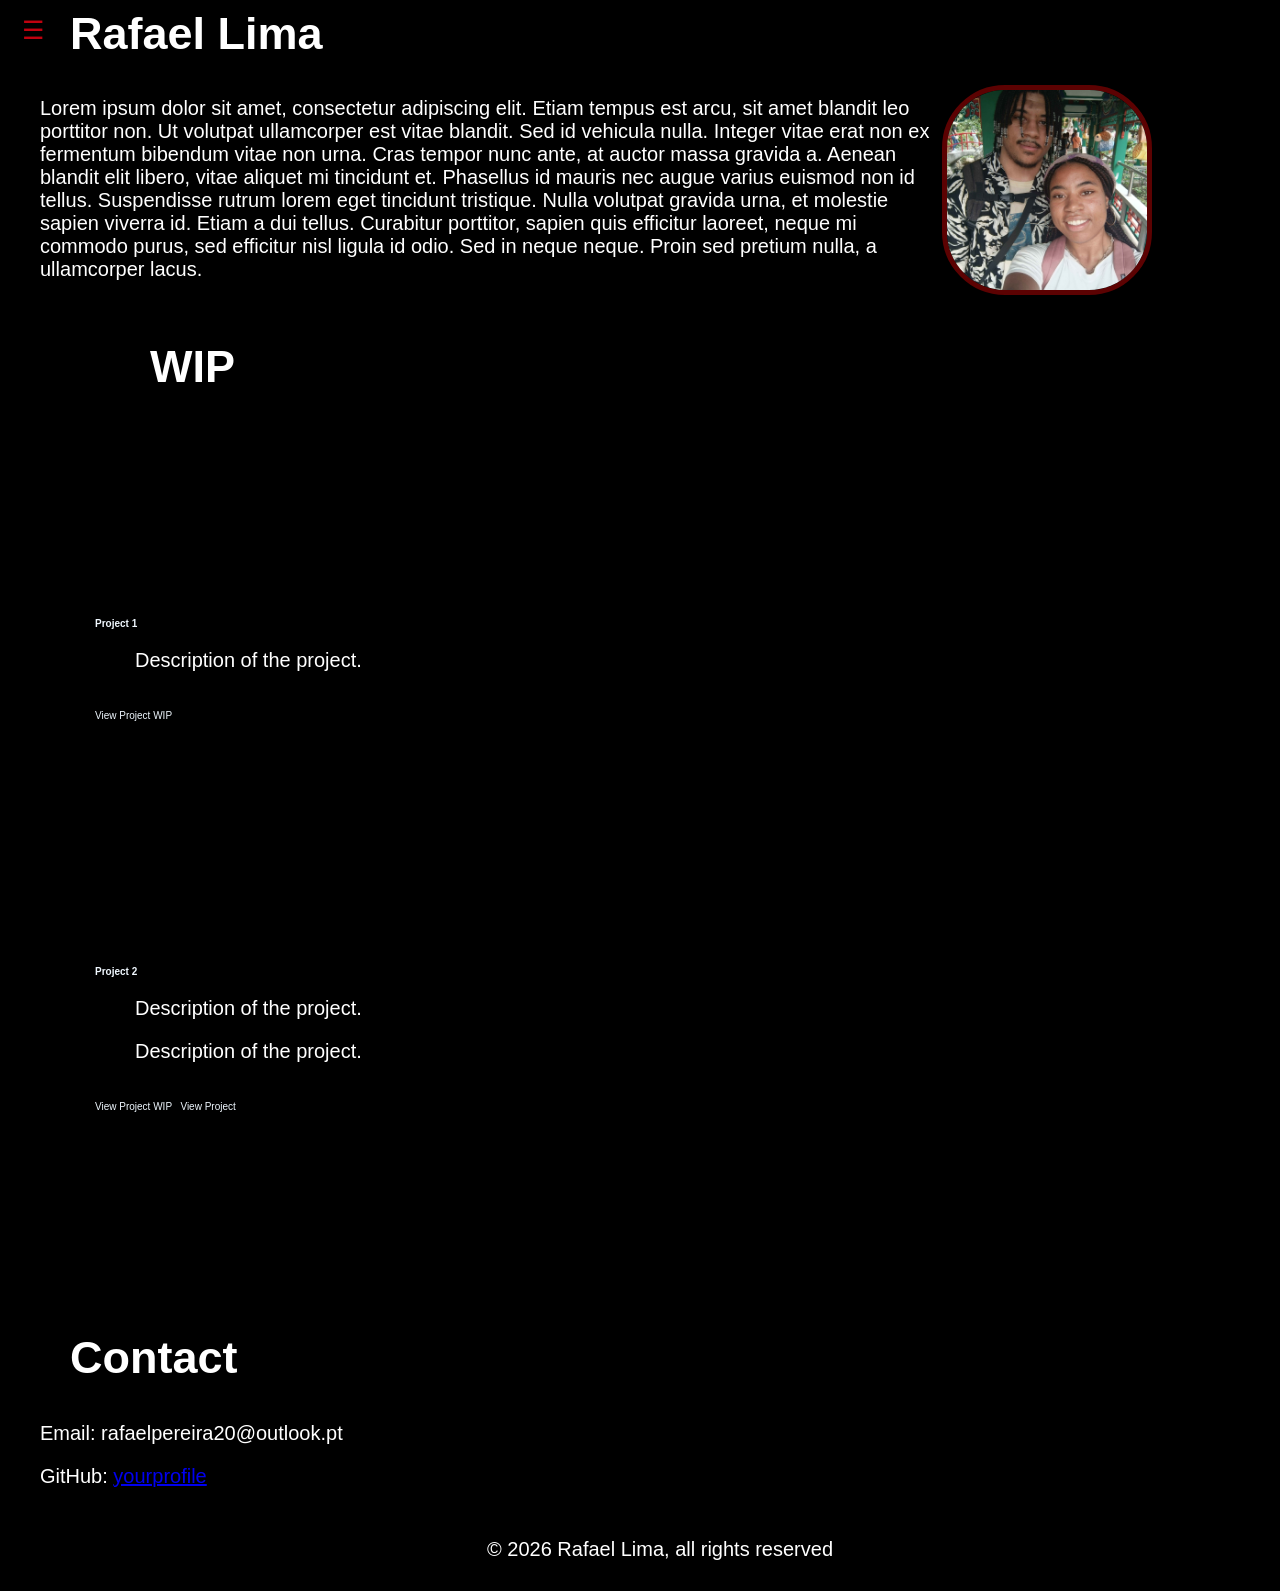
==== index.html @ f1953a94 "update index.html" ====
<!DOCTYPE html>
<html lang="en">
<head>
  <meta charset="UTF-8">
  <title>Raphael.info</title>
    <link rel="stylesheet" href="style.css">
    <script src="main.js"></script>
</head>
<body>
    
<div class="box1" id="me"> <span class="btn_side"> &#9776;</span>
    <img id="myPhoto" src="imgs/me.jpg" alt="My photo" style="width: 200px; height: auto;">
</div>

<div  id="mySidenav" class="sidenav">
    <a  href="#about">About</a>
    <a  href="projects.html">PRA</a>
    <a  href="projects2.html">Projects  </a>
    <a  href="#">WIP</a>
</div>

<div id="overlay" class="overlay"></div>

<section id="about">
    <h2> Rafael Lima</h2>
    <p> Lorem ipsum dolor sit amet, consectetur adipiscing elit. Etiam tempus est arcu, sit amet blandit leo porttitor non. Ut volutpat ullamcorper est vitae blandit. Sed id vehicula nulla. Integer vitae erat non ex fermentum bibendum vitae non urna. Cras tempor nunc ante, at auctor massa gravida a. Aenean blandit elit libero, vitae aliquet mi tincidunt et. Phasellus id mauris nec augue varius euismod non id tellus.
Suspendisse rutrum lorem eget tincidunt tristique. Nulla volutpat gravida urna, et molestie sapien viverra id. Etiam a dui tellus. Curabitur porttitor, sapien quis efficitur laoreet, neque mi commodo purus, sed efficitur nisl ligula id odio. Sed in neque neque. Proin sed pretium nulla, a ullamcorper lacus.

<section id="projects">
    <h2>WIP</h2>
    
  
  <div class="project">
        <h3>Project 1</h3>
        <p>Description of the project.</p>
        <a href="#">View Project WIP</a>
  </div>

  <div class="project">
    <h3>Project 2</h3>
    <p>Description of the project.</p>
    <p>Description of the project.</p>
    <a href="#">View Project WIP</a> 
    <a href="#">View Project</a>
  </div>

</section>

<section id="contact">
    <h2>Contact</h2>
    <p>Email: rafaelpereira20@outlook.pt</p>
    <p>GitHub: <a href="https://github.com/">yourprofile</a></p>
</section>
<footer>
    <p>© 2026 Rafael Lima, all rights reserved</p> 
</footer>

</body>
</html>
---- style.css ----
body {
    font-family: Arial, sans-serif;
    margin: 0;
    background-image: url("imgs/backgrd3.jpg");
    background-color: #000000;
    background-repeat: no-repeat;
    height: 100%;
    background-size: cover;
    opacity: 100%;
}

header {
  color: white;
  text-align: left;
}
.div1 {
    color: white;
    float: left;
    cursor:pointer;
    font-size: 30px;
}

#myPhoto {
    border: #5c0202 solid 5px;
    border-radius: 30%;
    position: relative;
    float: right;
    margin-right: 10%;
    margin-top: 6%;
}
.box1 a {
    text-decoration: none;
    margin-left: 100px;
    text-align: right;
    position: absolute;
    right: 0;
    top: 0;
}
.myhidden {
    display: hide;
}
section {
  padding: 0px;
}
.btn_side{
    position: absolute;
    top: 0;
    left: 0;
    cursor:pointer;
    font-size: 25px;
    color:rgba(197, 2, 15, 0.968);
    margin:12px;
    z-index: 1001;
    padding: 4px 10px;
    border-radius: 13px;
    user-select: none;
}
.btn_side:hover{
    background-color: rgba(0, 0, 0, 0.2);
}
.project {
  margin: 200px 0;
  padding: 15px;
  border-radius: 5px;
}
.project *{
    font-size: 10px;
    color:aliceblue;
    text-decoration: none;
}

#projects {
    font-size: 30px;
    color: pink;
    margin-left: 80px;
    margin-top: 60px;
}
.sidenav a:hover {
  cursor: pointer;
  background-color: rgb(0, 0, 0, 0.2);
}
@media screen and (max-height: 450px) {
  .sidenav {padding-top: 15px;}
  .sidenav a {font-size: 18px;}
}
.sidenav {
  position: fixed;
  left: -200px;
  top: 0;
  width: 100px;
  height: 100%;
  background: #5c0202;
  transition: 0.3s;
  padding-top: 20px;
  z-index: 10003;
}

.sidenav.mySidenav_open {
  left: 0;
}

.overlay {
  position: fixed;
  top: 0;
  left: 0;
  width: 100%;
  height: 100%;
  background: rgba(0, 0, 0, 0.5);
  display: none;
  z-index: 999;
  transition: 0.3s;
}

.overlay.active {
  display: block;
}

.sidenav a {
  display: block;
  color: white;
  padding: 10px;
  text-decoration: none;
}
.sidenav .closebtn {
    position: absolute;
    top: 0;
    right: 25px;
    font-size: 36px;
    margin-left: 50px;
    font-size:  50px
}
html {
height: 100%;
display: block;
}
.mySidenav_open{
    width: 180px;
}
.sidemenu_open{
    margin-left: 250px;
}
.sidemenu{
    margin-top: 0px;
}
#mySidenav{
    margin: 0px;
}
#about{
    position:relative;
    text-align: left;
    color: white;
}
#about p{
    margin-left: 40px;
    font-size: 20px;
    color: white;
    justify-content: center;
}
#about h2{
    margin-left: 70px;
    font-size: 45px;
    color: white;
    margin-top: 8px;
    user-select: none;
}
#contact{
    color: white;
}
footer{
    color: white;
    text-align: center;
    background-color: rgba(0, 0, 0, 0.9);
    padding: 10px;
}
iframe {
    margin-left: 0px;
    border: 8px solid #E63946 ;
    overflow: hidden;
    width: 960px;
    height: 600px;
}
#projectSearch {
    padding : 10px;
    border: none;
    font-size: 16px;
    width: 200px;
    display:flex;
    justify-content: center;
    align-items: center;
    width: 20%;
    margin-left: 40%;
    padding: 10px;;
    font-size: 16px;
    visibility: hidden;
    background-color:#E63946;
    z-index: 10002;
}
#searchToggle {
    padding: 10px;
    font-size: 16px;
    margin-bottom: 20px;
    float: right;
    right: 20%;
    background-color: #1F6FEB;
    color: white;
    border: none;
    cursor: pointer;
}
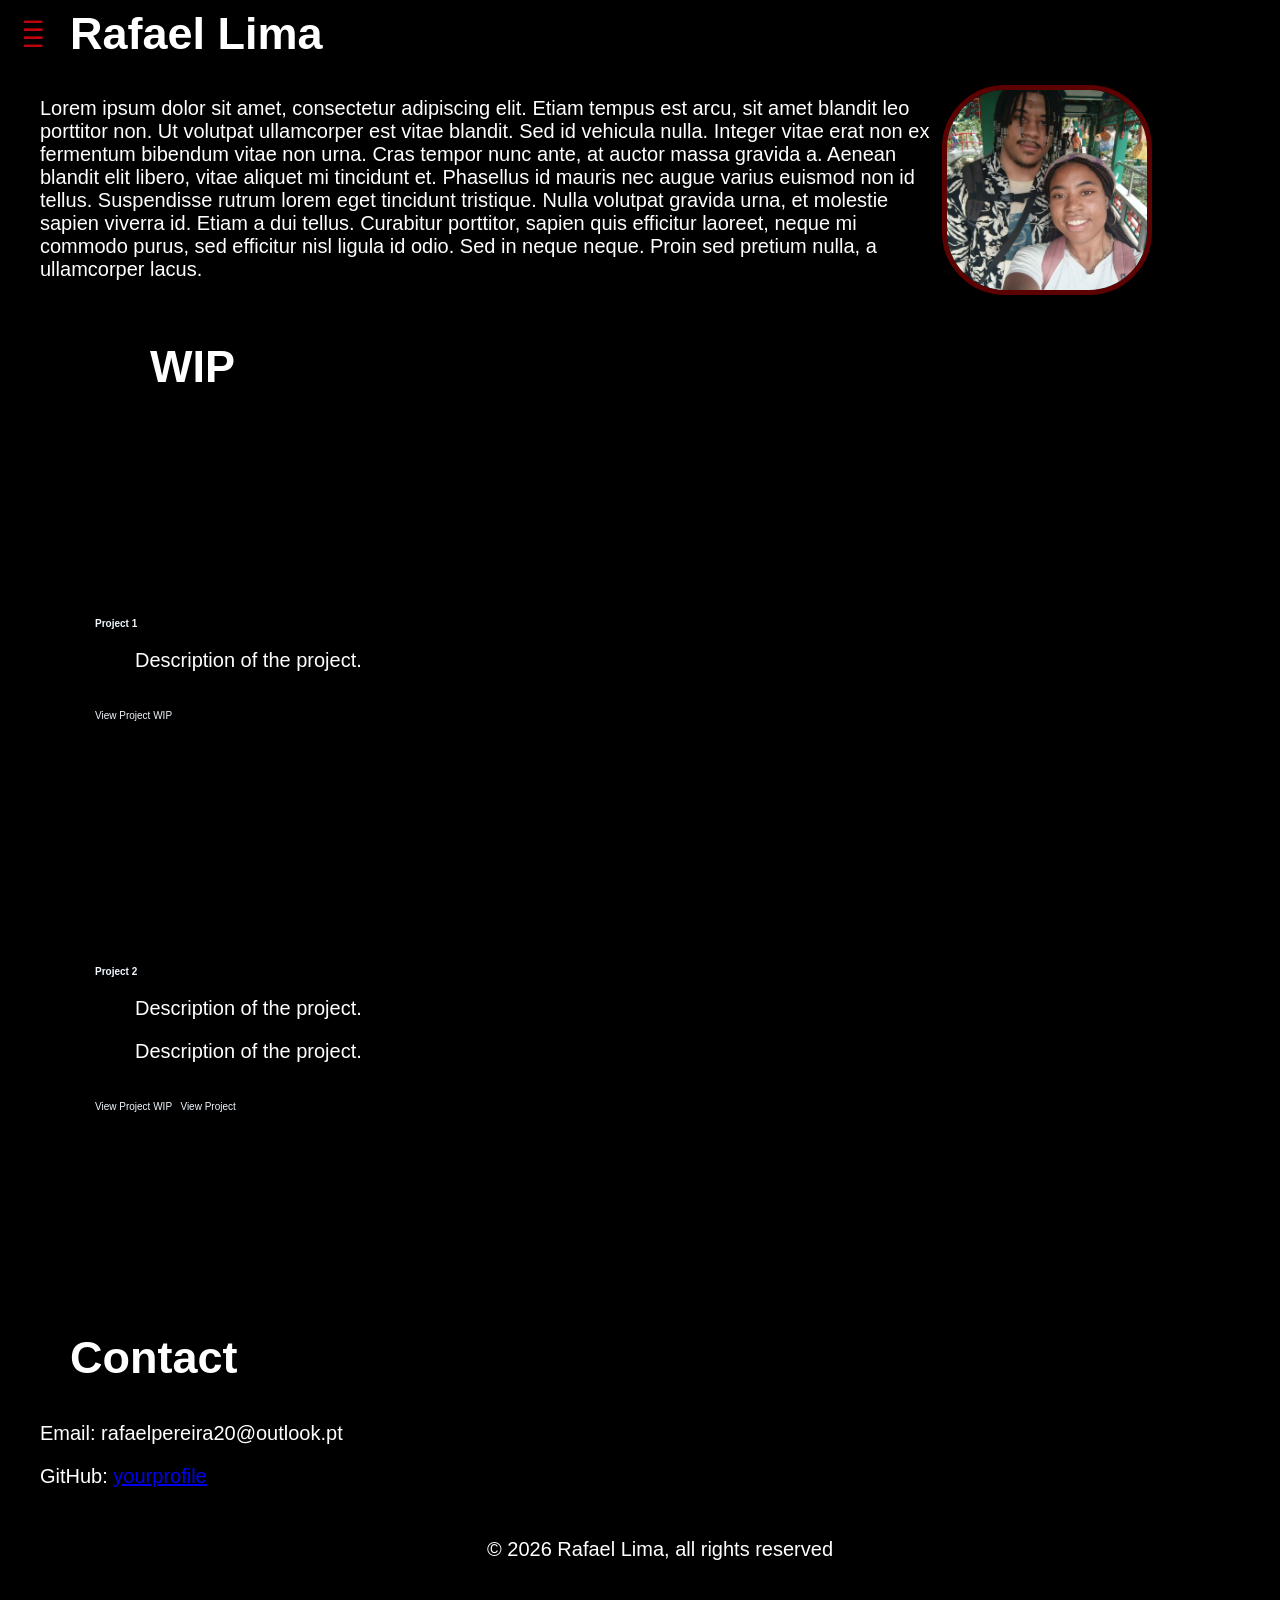
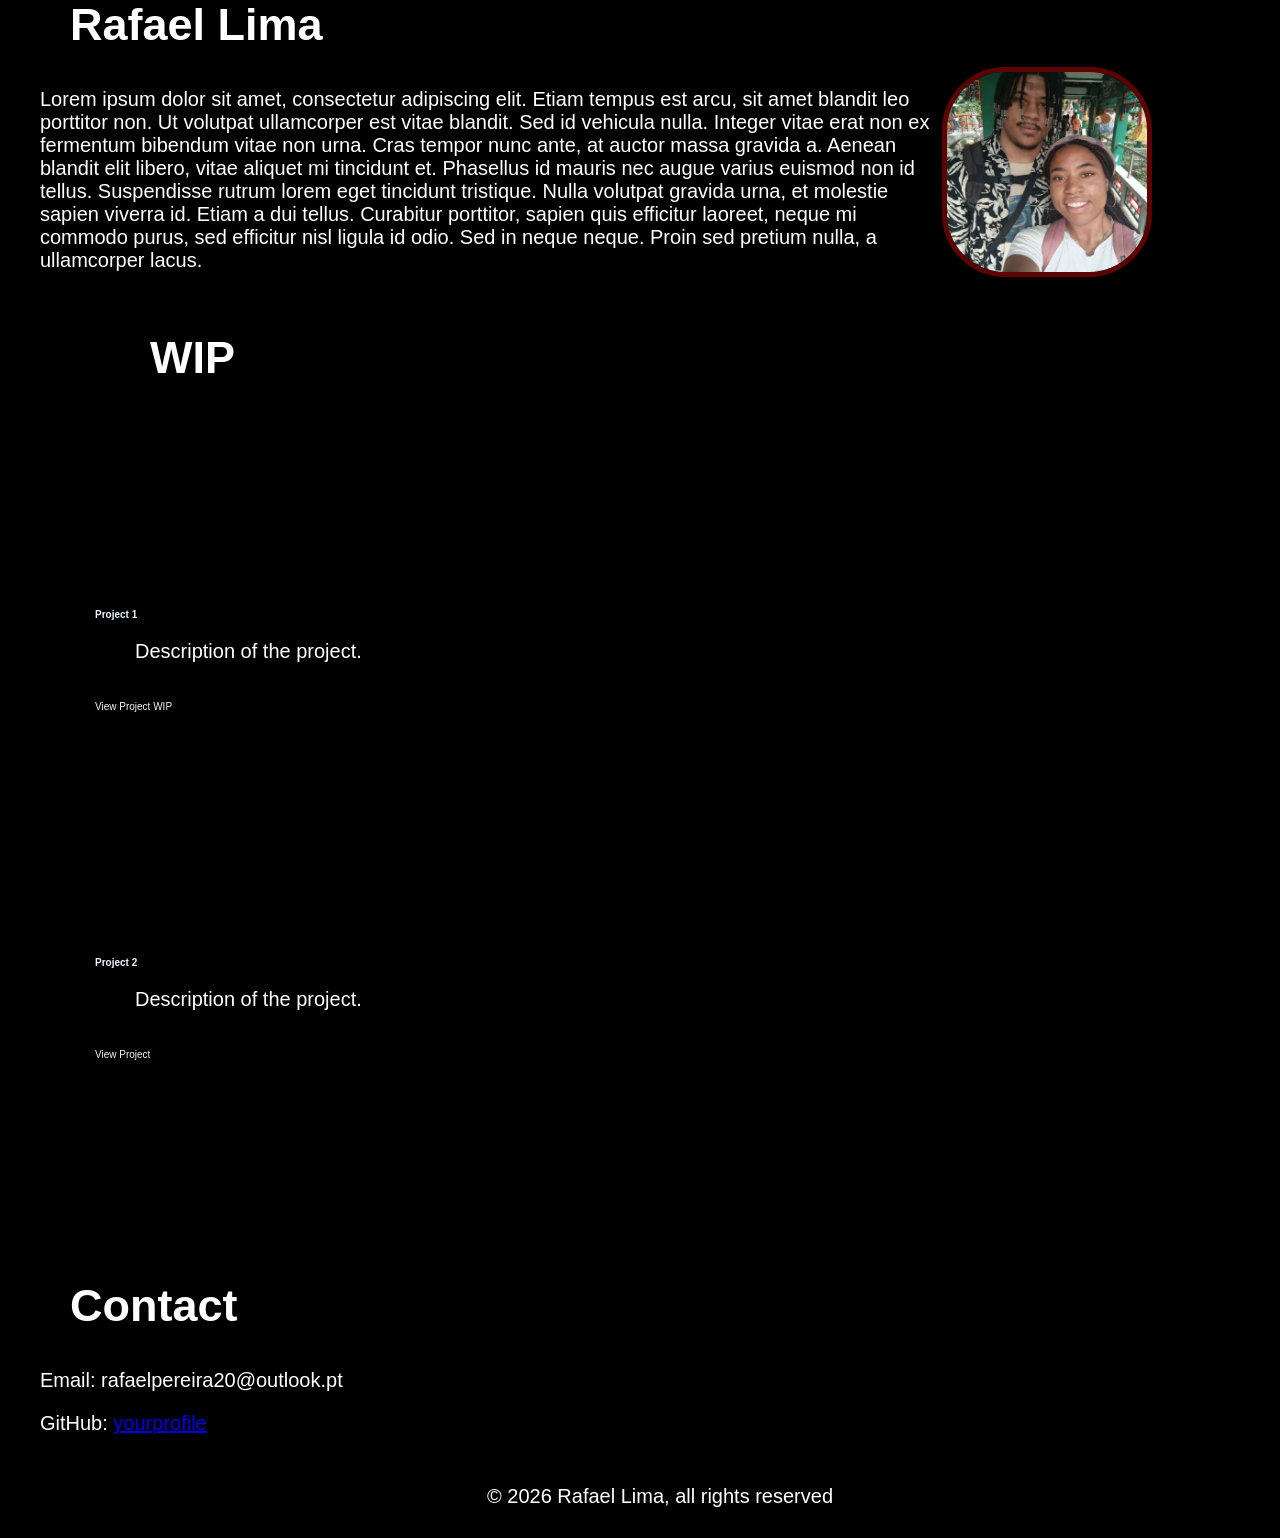
==== commit e3e586c2: "Merge branch 'main' of https://github.com/VoidRafouz/Raph.info" ====
--- a/index.html
+++ b/index.html
@@ -56,4 +56,61 @@
 </footer>
 
 </body>
+</html>
+<!DOCTYPE html>
+<html lang="en">
+<head>
+  <meta charset="UTF-8">
+  <title>Raphael.info</title>
+    <link rel="stylesheet" href="style.css">
+    <script src="main.js"></script>
+</head>
+<body>
+    
+<div class="box1" id="me"> <span class="btn_side"> &#9776;</span>
+    <img id="myPhoto" src="imgs/me.jpg" alt="My photo" style="width: 200px; height: auto;">
+</div>
+
+<div  id="mySidenav" class="sidenav">
+    <a  href="#about">About</a>
+    <a  href="projects.html">PRA</a>
+    <a  href="projects2.html">Projects  </a>
+    <a  href="#">WIP</a>
+</div>
+
+<div id="overlay" class="overlay"></div>
+
+<section id="about">
+    <h2> Rafael Lima</h2>
+    <p> Lorem ipsum dolor sit amet, consectetur adipiscing elit. Etiam tempus est arcu, sit amet blandit leo porttitor non. Ut volutpat ullamcorper est vitae blandit. Sed id vehicula nulla. Integer vitae erat non ex fermentum bibendum vitae non urna. Cras tempor nunc ante, at auctor massa gravida a. Aenean blandit elit libero, vitae aliquet mi tincidunt et. Phasellus id mauris nec augue varius euismod non id tellus.
+Suspendisse rutrum lorem eget tincidunt tristique. Nulla volutpat gravida urna, et molestie sapien viverra id. Etiam a dui tellus. Curabitur porttitor, sapien quis efficitur laoreet, neque mi commodo purus, sed efficitur nisl ligula id odio. Sed in neque neque. Proin sed pretium nulla, a ullamcorper lacus.
+
+<section id="projects">
+    <h2>WIP</h2>
+    
+  
+  <div class="project">
+        <h3>Project 1</h3>
+        <p>Description of the project.</p>
+        <a href="#">View Project WIP</a>
+  </div>
+
+  <div class="project">
+    <h3>Project 2</h3>
+    <p>Description of the project.</p>
+    <a href="#">View Project</a>
+  </div>
+
+</section>
+
+<section id="contact">
+    <h2>Contact</h2>
+    <p>Email: rafaelpereira20@outlook.pt</p>
+    <p>GitHub: <a href="https://github.com/">yourprofile</a></p>
+</section>
+<footer>
+    <p>© 2026 Rafael Lima, all rights reserved</p> 
+</footer>
+
+</body>
 </html>
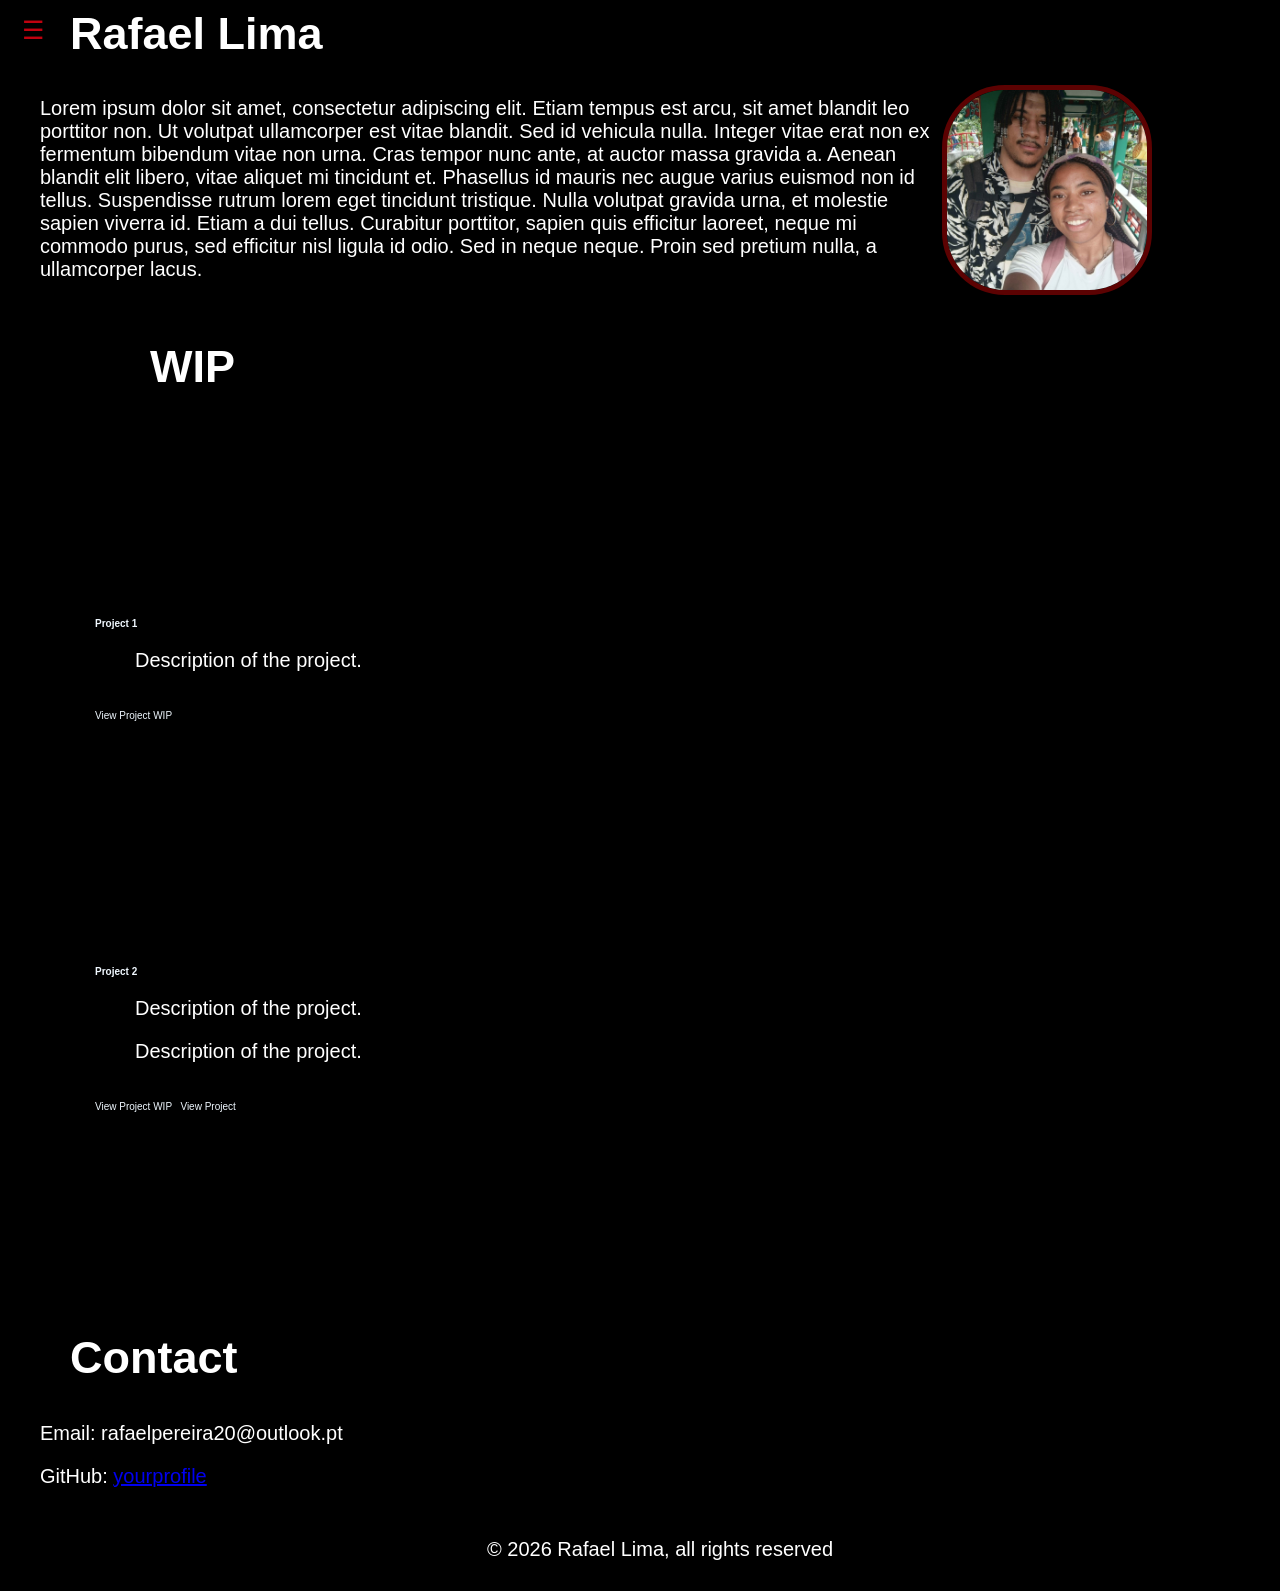
==== commit e21d53c3: "fix1" ====
--- a/index.html
+++ b/index.html
@@ -57,60 +57,3 @@
 
 </body>
 </html>
-<!DOCTYPE html>
-<html lang="en">
-<head>
-  <meta charset="UTF-8">
-  <title>Raphael.info</title>
-    <link rel="stylesheet" href="style.css">
-    <script src="main.js"></script>
-</head>
-<body>
-    
-<div class="box1" id="me"> <span class="btn_side"> &#9776;</span>
-    <img id="myPhoto" src="imgs/me.jpg" alt="My photo" style="width: 200px; height: auto;">
-</div>
-
-<div  id="mySidenav" class="sidenav">
-    <a  href="#about">About</a>
-    <a  href="projects.html">PRA</a>
-    <a  href="projects2.html">Projects  </a>
-    <a  href="#">WIP</a>
-</div>
-
-<div id="overlay" class="overlay"></div>
-
-<section id="about">
-    <h2> Rafael Lima</h2>
-    <p> Lorem ipsum dolor sit amet, consectetur adipiscing elit. Etiam tempus est arcu, sit amet blandit leo porttitor non. Ut volutpat ullamcorper est vitae blandit. Sed id vehicula nulla. Integer vitae erat non ex fermentum bibendum vitae non urna. Cras tempor nunc ante, at auctor massa gravida a. Aenean blandit elit libero, vitae aliquet mi tincidunt et. Phasellus id mauris nec augue varius euismod non id tellus.
-Suspendisse rutrum lorem eget tincidunt tristique. Nulla volutpat gravida urna, et molestie sapien viverra id. Etiam a dui tellus. Curabitur porttitor, sapien quis efficitur laoreet, neque mi commodo purus, sed efficitur nisl ligula id odio. Sed in neque neque. Proin sed pretium nulla, a ullamcorper lacus.
-
-<section id="projects">
-    <h2>WIP</h2>
-    
-  
-  <div class="project">
-        <h3>Project 1</h3>
-        <p>Description of the project.</p>
-        <a href="#">View Project WIP</a>
-  </div>
-
-  <div class="project">
-    <h3>Project 2</h3>
-    <p>Description of the project.</p>
-    <a href="#">View Project</a>
-  </div>
-
-</section>
-
-<section id="contact">
-    <h2>Contact</h2>
-    <p>Email: rafaelpereira20@outlook.pt</p>
-    <p>GitHub: <a href="https://github.com/">yourprofile</a></p>
-</section>
-<footer>
-    <p>© 2026 Rafael Lima, all rights reserved</p> 
-</footer>
-
-</body>
-</html>
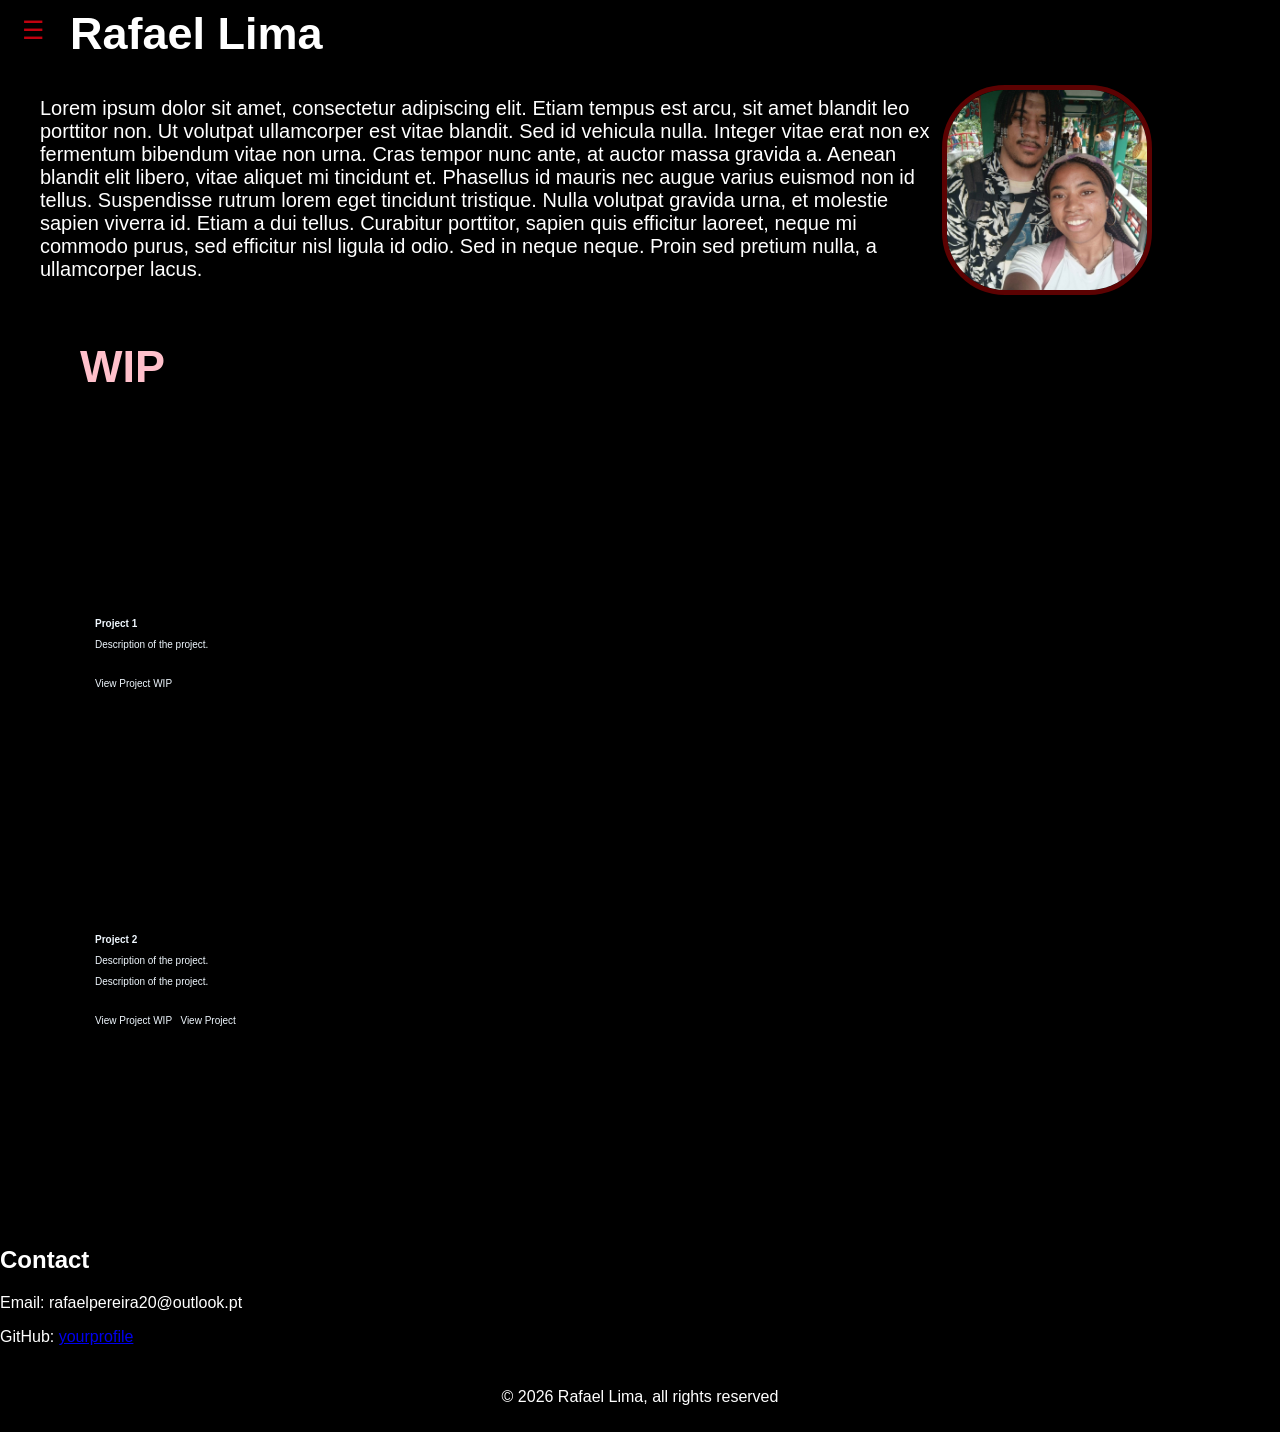
==== commit c326dea8: "fix2" ====
--- a/index.html
+++ b/index.html
@@ -8,25 +8,26 @@
 </head>
 <body>
     
-<div class="box1" id="me"> <span class="btn_side"> &#9776;</span>
-    <img id="myPhoto" src="imgs/me.jpg" alt="My photo" style="width: 200px; height: auto;">
-</div>
+    <div class="box1" id="me"> <span class="btn_side"> &#9776;</span>
+        <img id="myPhoto" src="imgs/me.jpg" alt="My photo" style="width: 200px; height: auto;">
+    </div>
 
-<div  id="mySidenav" class="sidenav">
-    <a  href="#about">About</a>
-    <a  href="projects.html">PRA</a>
-    <a  href="projects2.html">Projects  </a>
-    <a  href="#">WIP</a>
-</div>
+    <div  id="mySidenav" class="sidenav">
+        <a  href="#about">About</a>
+        <a  href="projects.html">PRA</a>
+        <a  href="projects2.html">Projects  </a>
+        <a  href="#">WIP</a>
+    </div>
 
-<div id="overlay" class="overlay"></div>
+    <div id="overlay" class="overlay"></div>
 
-<section id="about">
-    <h2> Rafael Lima</h2>
-    <p> Lorem ipsum dolor sit amet, consectetur adipiscing elit. Etiam tempus est arcu, sit amet blandit leo porttitor non. Ut volutpat ullamcorper est vitae blandit. Sed id vehicula nulla. Integer vitae erat non ex fermentum bibendum vitae non urna. Cras tempor nunc ante, at auctor massa gravida a. Aenean blandit elit libero, vitae aliquet mi tincidunt et. Phasellus id mauris nec augue varius euismod non id tellus.
-Suspendisse rutrum lorem eget tincidunt tristique. Nulla volutpat gravida urna, et molestie sapien viverra id. Etiam a dui tellus. Curabitur porttitor, sapien quis efficitur laoreet, neque mi commodo purus, sed efficitur nisl ligula id odio. Sed in neque neque. Proin sed pretium nulla, a ullamcorper lacus.
-
-<section id="projects">
+    <section id="about">
+        <h2> Rafael Lima</h2>
+        <p> Lorem ipsum dolor sit amet, consectetur adipiscing elit. Etiam tempus est arcu, sit amet blandit leo porttitor non. Ut volutpat ullamcorper est vitae blandit. Sed id vehicula nulla. Integer vitae erat non ex fermentum bibendum vitae non urna. Cras tempor nunc ante, at auctor massa gravida a. Aenean blandit elit libero, vitae aliquet mi tincidunt et. Phasellus id mauris nec augue varius euismod non id tellus.
+        Suspendisse rutrum lorem eget tincidunt tristique. Nulla volutpat gravida urna, et molestie sapien viverra id. Etiam a dui tellus. Curabitur porttitor, sapien quis efficitur laoreet, neque mi commodo purus, sed efficitur nisl ligula id odio. Sed in neque neque. Proin sed pretium nulla, a ullamcorper lacus.
+        </p>
+    </section>
+    <section id="projects">
     <h2>WIP</h2>
     
   
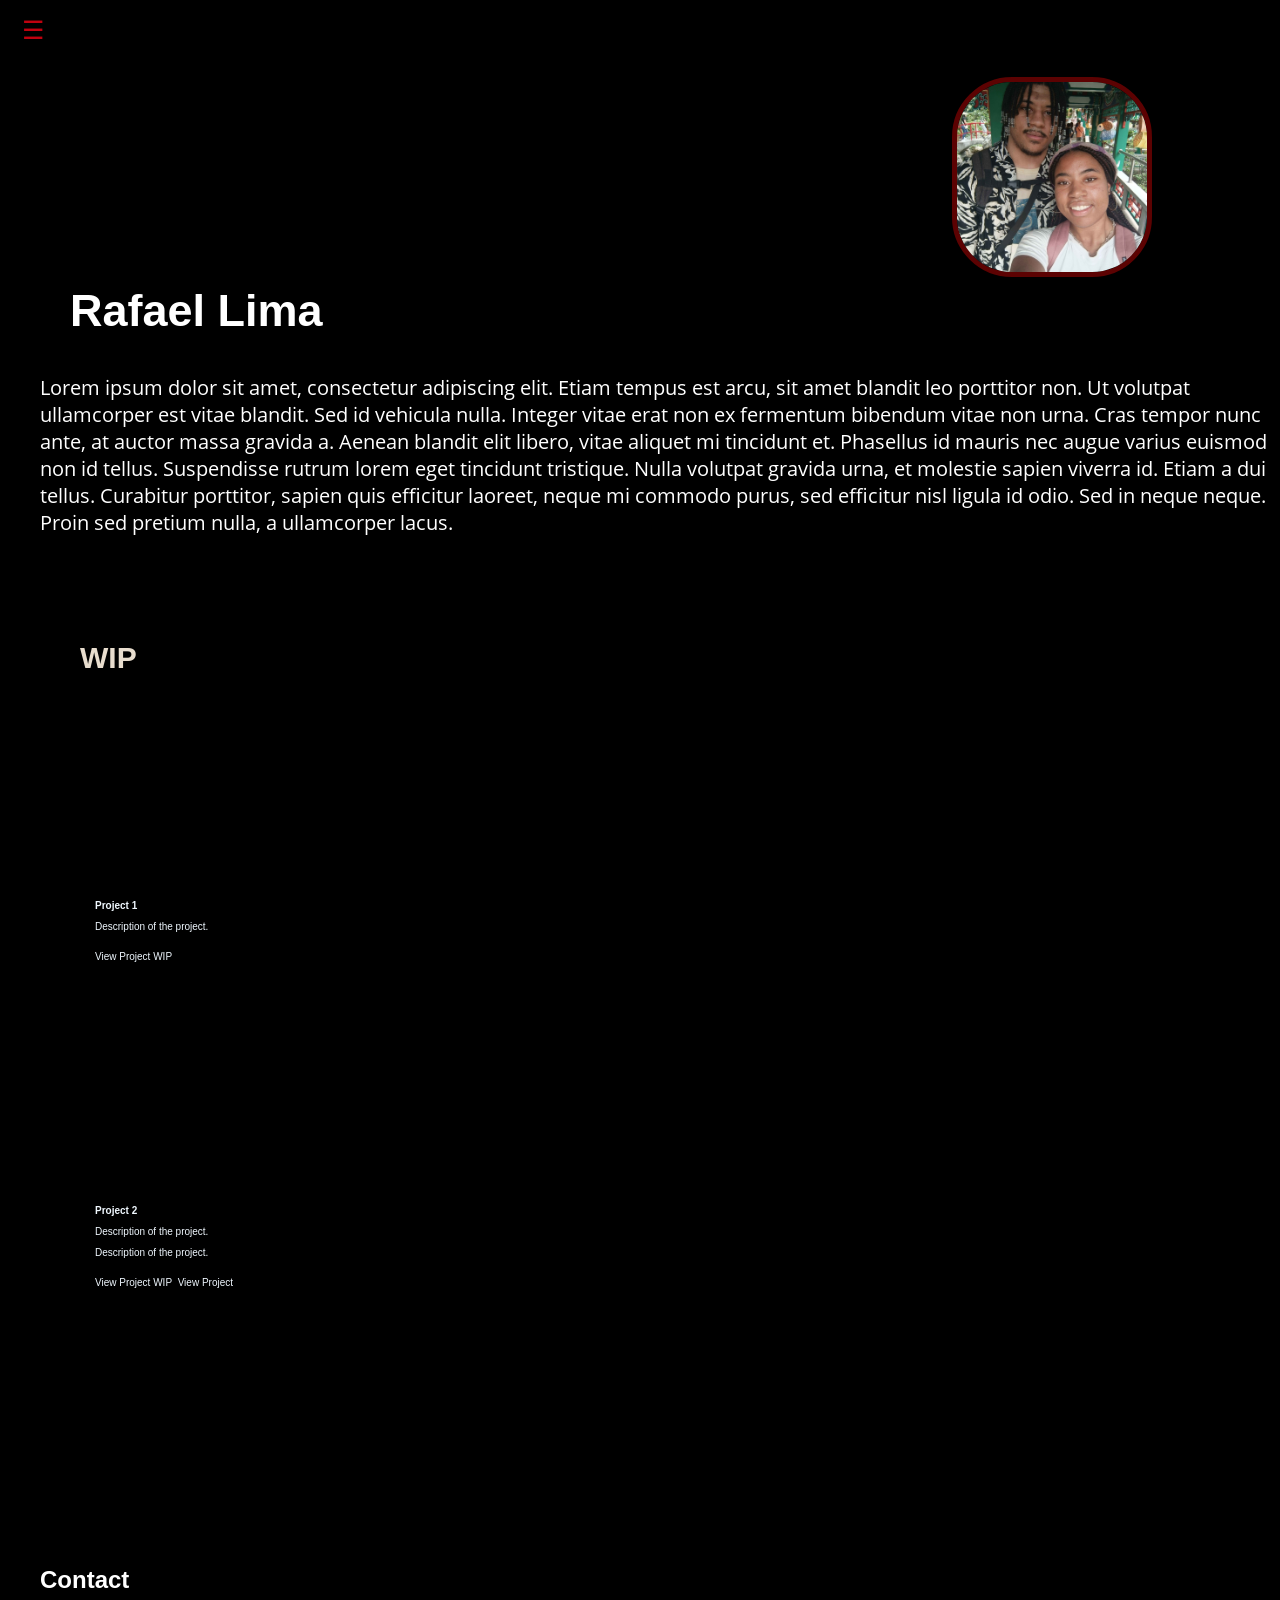
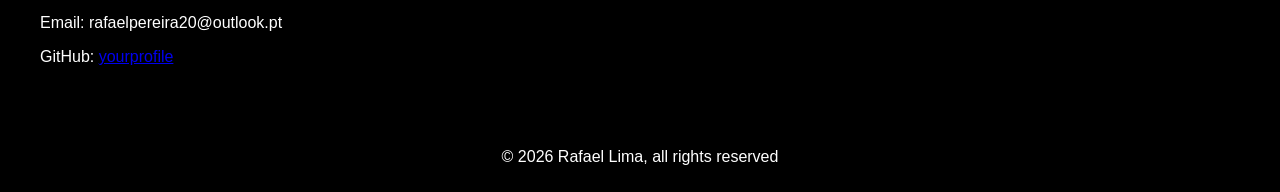
==== commit bc7ce9f8: "Big Changes0.01" ====
--- a/index.html
+++ b/index.html
@@ -8,13 +8,13 @@
 </head>
 <body>
     
-    <div class="box1" id="me"> <span class="btn_side"> &#9776;</span>
-        <img id="myPhoto" src="imgs/me.jpg" alt="My photo" style="width: 200px; height: auto;">
-    </div>
+  <div class="box1" id="me"> <span class="btn_side"> &#9776;</span>
+    <img id="myPhoto" src="imgs/me.jpg" alt="My photo" style="width: 200px; height: auto;">
+  </div>
 
     <div  id="mySidenav" class="sidenav">
-        <a  href="#about">About</a>
-        <a  href="projects.html">PRA</a>
+        <a  href="index.html">Home</a>
+        <a  href="PortefolioRA.html">PRA</a>
         <a  href="projects2.html">Projects  </a>
         <a  href="#">WIP</a>
     </div>
--- a/style.css
+++ b/style.css
@@ -1,12 +1,24 @@
+@font-face {
+    font-family: "Opensans";
+    src: url(OpenSans-Regular.ttf) format("truetype");  
+}
+* {
+    box-sizing: border-box;
+}
+html, body {
+    overflow-x: hidden;
+}
 body {
-    font-family: Arial, sans-serif;
+    font-family: "Open Sans", Arial, sans-serif;
     margin: 0;
     background-image: url("imgs/backgrd3.jpg");
     background-color: #000000;
     background-repeat: no-repeat;
-    height: 100%;
     background-size: cover;
     opacity: 100%;
+    display: flex;
+    flex-direction: column;
+    min-height: 100vh;
 }
 
 header {
@@ -35,12 +47,14 @@
     position: absolute;
     right: 0;
     top: 0;
+    overflow-x: hidden;
 }
 .myhidden {
     display: hide;
 }
 section {
   padding: 0px;
+  flex: 1;
 }
 .btn_side{
     position: absolute;
@@ -55,6 +69,29 @@
     border-radius: 13px;
     user-select: none;
 }
+.top-navbar .btn_side {
+    position: static;
+    font-size: 25px;
+    color: rgba(197,2,15,0.968);
+    background:  transparent;
+    padding: 4px 10px;
+    border: none;
+    z-index: 10010;
+}
+.top-navbar a {
+    color: rgba(239, 228, 213, 0.968);
+    text-decoration: none;
+    text-align: left;
+    margin-right: 6px;
+    border-radius: 6px;
+    font-weight: 600;
+}
+.top-navbar a:hover {
+    background: rgba(148, 36, 36, 0.299);
+    border-radius: 6px;
+}
+
+
 .btn_side:hover{
     background-color: rgba(0, 0, 0, 0.2);
 }
@@ -62,6 +99,7 @@
   margin: 200px 0;
   padding: 15px;
   border-radius: 5px;
+  width: 100%;
 }
 .project *{
     font-size: 10px;
@@ -70,8 +108,8 @@
 }
 
 #projects {
-    font-size: 30px;
-    color: pink;
+    font-size: 20px;
+    color:  rgba(239, 228, 213, 0.968);
     margin-left: 80px;
     margin-top: 60px;
 }
@@ -135,11 +173,14 @@
 }
 .mySidenav_open{
     width: 180px;
+     z-index: 1000000;
 }
 .sidemenu_open{
     margin-left: 250px;
+    z-index: 1000000;
 }
 .sidemenu{
+    z-index: 1000000;
     margin-top: 0px;
 }
 #mySidenav{
@@ -151,6 +192,7 @@
     color: white;
 }
 #about p{
+    font-family: "OpenSans";
     margin-left: 40px;
     font-size: 20px;
     color: white;
@@ -165,19 +207,23 @@
 }
 #contact{
     color: white;
+    margin: 40px;
 }
 footer{
     color: white;
     text-align: center;
     background-color: rgba(0, 0, 0, 0.9);
     padding: 10px;
+    width: 100%;
+    margin-top: auto;
 }
 iframe {
-    margin-left: 0px;
-    border: 8px solid #E63946 ;
+    border: 8px solid #E63946;
     overflow: hidden;
-    width: 960px;
     height: 600px;
+    width: 100%;
+    max-width: calc(100% - 16px);
+    box-sizing: border-box;
 }
 #projectSearch {
     padding : 10px;
@@ -205,4 +251,89 @@
     color: white;
     border: none;
     cursor: pointer;
+}
+
+/* Top horizontal scrolling navbar */
+.top-navbar {
+    position: sticky;
+    top: 0;
+    z-index: 10005;
+    background: rgba(0,0,0,0.7);
+    display: flex;
+    align-items: center;
+    padding: 6px 10px;
+    gap: 10px;
+    backdrop-filter: blur(4px);
+    width: 100%;
+}
+.nav-scroll {
+    flex: 1 1 auto;
+    min-width: 0;
+    overflow-x: auto;
+    white-space: nowrap;
+    -webkit-overflow-scrolling: touch;
+}
+.nav-scroll::-webkit-scrollbar { height: 8px; }
+.nav-scroll::-webkit-scrollbar-thumb { background: rgba(255,255,255,0.15); border-radius: 4px; }
+.nav-link {
+    display: inline-block;
+    color: #fff;
+    text-decoration: none;
+    padding: 8px 14px;
+    margin-right: 6px;
+    border-radius: 6px;
+    font-weight: 600;
+}
+.nav-link:hover { background: rgba(255,255,255,0.06); }
+.nav-search {
+    flex: 0 0 auto;
+    display: flex;
+    align-items: center;
+    gap: 8px;
+    margin-right: 100px;
+    margin-left: auto;
+}
+.nav-search #projectSearch { visibility: visible; width: 220px; padding: 8px; border-radius: 6px; border: none; background: #E63946; color: #fff; }
+.nav-search #searchToggle { padding: 8px 10px; border-radius: 6px; background:#1F6FEB; color:white; border:none; cursor:pointer; }
+.search-results { position: absolute; top: 48px; right: 10px; left: auto; background:#E63946; list-style:none; padding:0; margin:0; max-height:300px; overflow:auto; z-index:10006; width:260px; }
+
+@media (max-width: 600px) {
+    .nav-search #projectSearch { width: 140px; }
+}
+
+#headerintro {
+    font-size: 30px;
+    color: rgba(239, 228, 213, 0.968);
+    margin-right: 100px;
+    text-align: left;
+}
+#consultua{
+    position: static;
+    color: rgba(239, 228, 213, 0.968);
+    margin-bottom: 150px;
+    Width: 100%;
+    max-height:20%;
+    
+}
+#HeaderProject {
+    margin: 20px;
+    padding: 20px;
+    color: rgba(239, 228, 213, 0.968);
+    text-align: center;
+}
+#HeaderProject h1 {
+    font-size: 36px;
+    margin-bottom: 10px;
+}
+#HeaderProject p {
+    font-size: 18px;
+    margin: 5px 0;
+}
+#bodytext p {
+    margin: 100px;
+    padding: 20px;
+    color: rgba(239, 228, 213, 0.968);
+    text-align: left;
+    font-size: 18px;
+    letter-spacing: 0.6 px;
 }
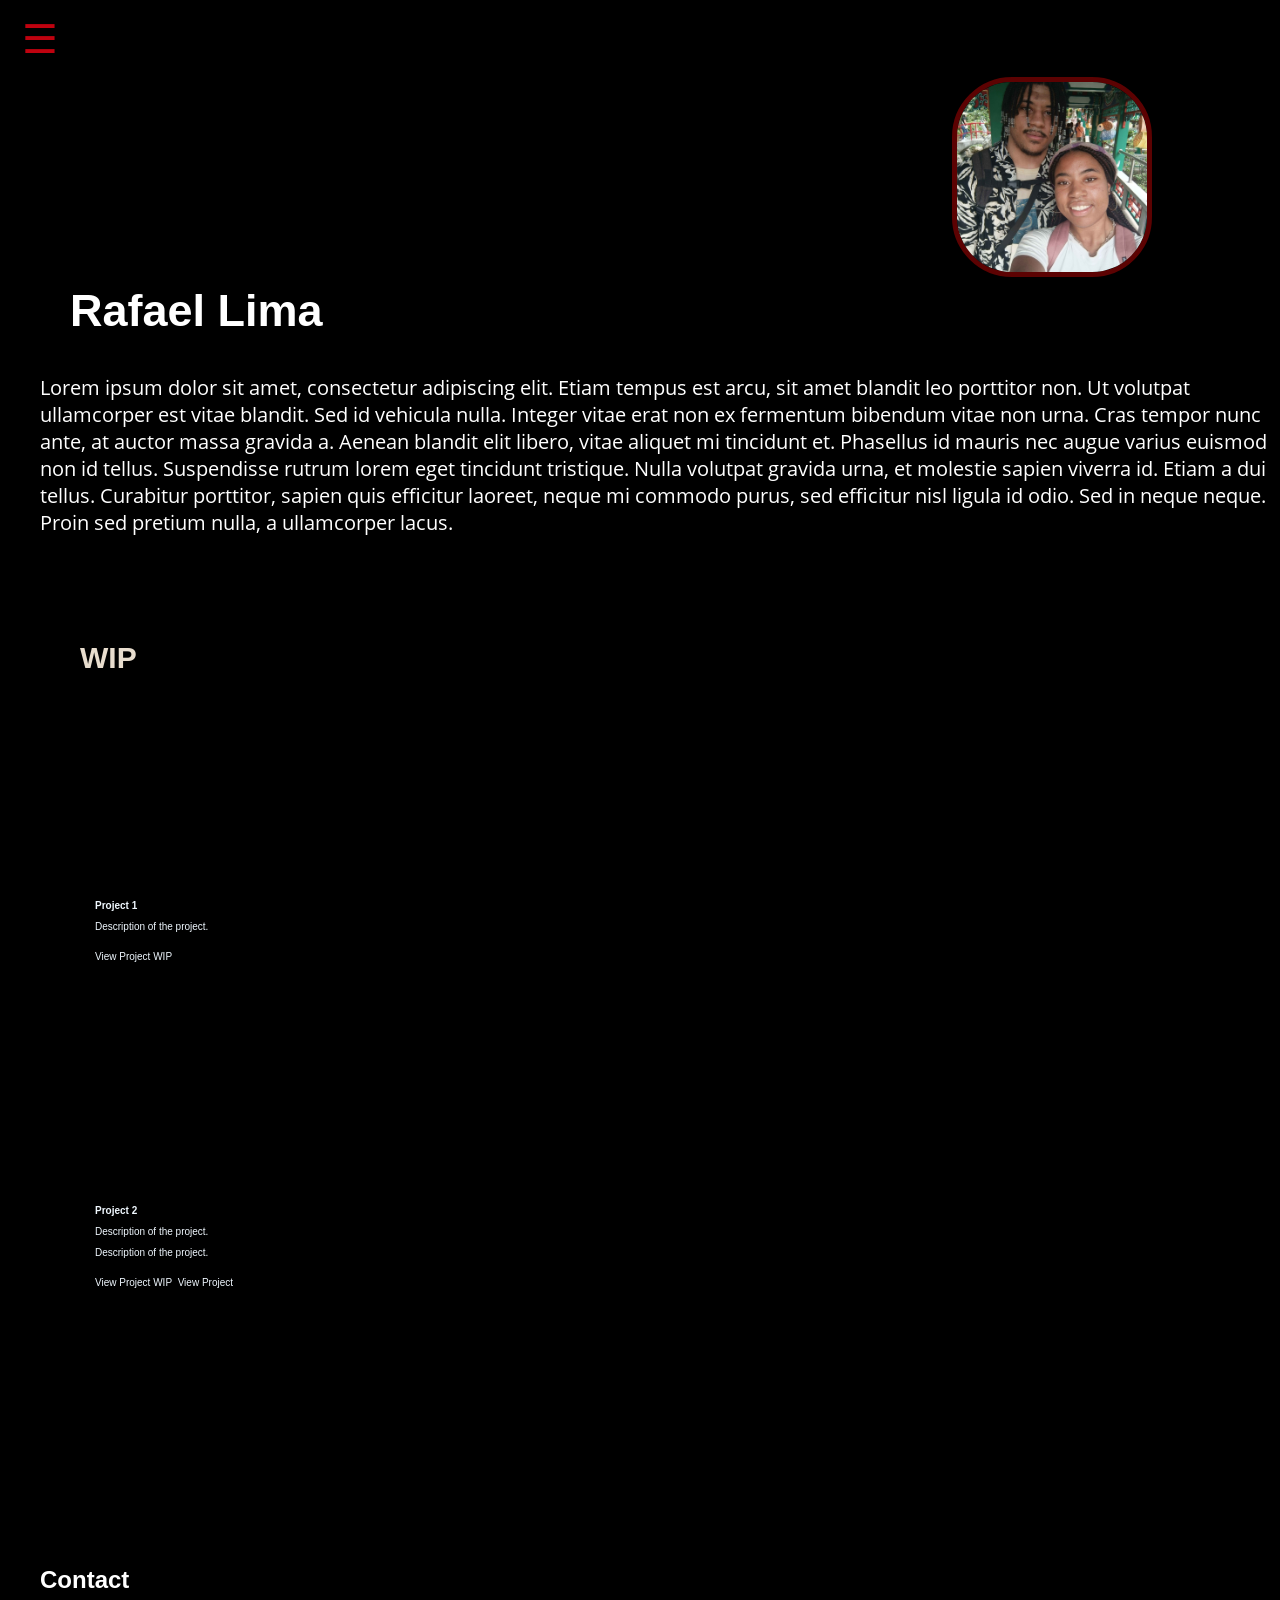
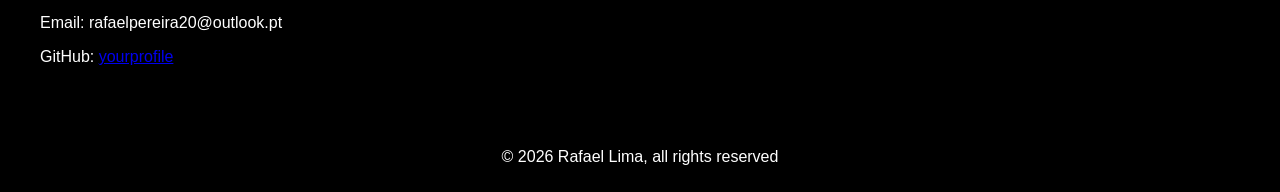
==== commit 14709d6b: "Big commit lots of changes and new files, lots of corrections" ====
--- a/index.html
+++ b/index.html
@@ -7,15 +7,15 @@
     <script src="main.js"></script>
 </head>
 <body>
-    
-  <div class="box1" id="me"> <span class="btn_side"> &#9776;</span>
+
+  <div class="box1" id="me"> <span class="btn_side" Style="font-size:40px;"> &#9776;</span>
     <img id="myPhoto" src="imgs/me.jpg" alt="My photo" style="width: 200px; height: auto;">
   </div>
 
     <div  id="mySidenav" class="sidenav">
         <a  href="index.html">Home</a>
         <a  href="PortefolioRA.html">PRA</a>
-        <a  href="projects2.html">Projects  </a>
+        <a  href="Internship.html">Estágio</a>
         <a  href="#">WIP</a>
     </div>
 
--- a/style.css
+++ b/style.css
@@ -336,4 +336,8 @@
     text-align: left;
     font-size: 18px;
     letter-spacing: 0.6 px;
+}
+#bodytext a:visited  {
+    color: #E63946;
+    text-decoration: none;
 }
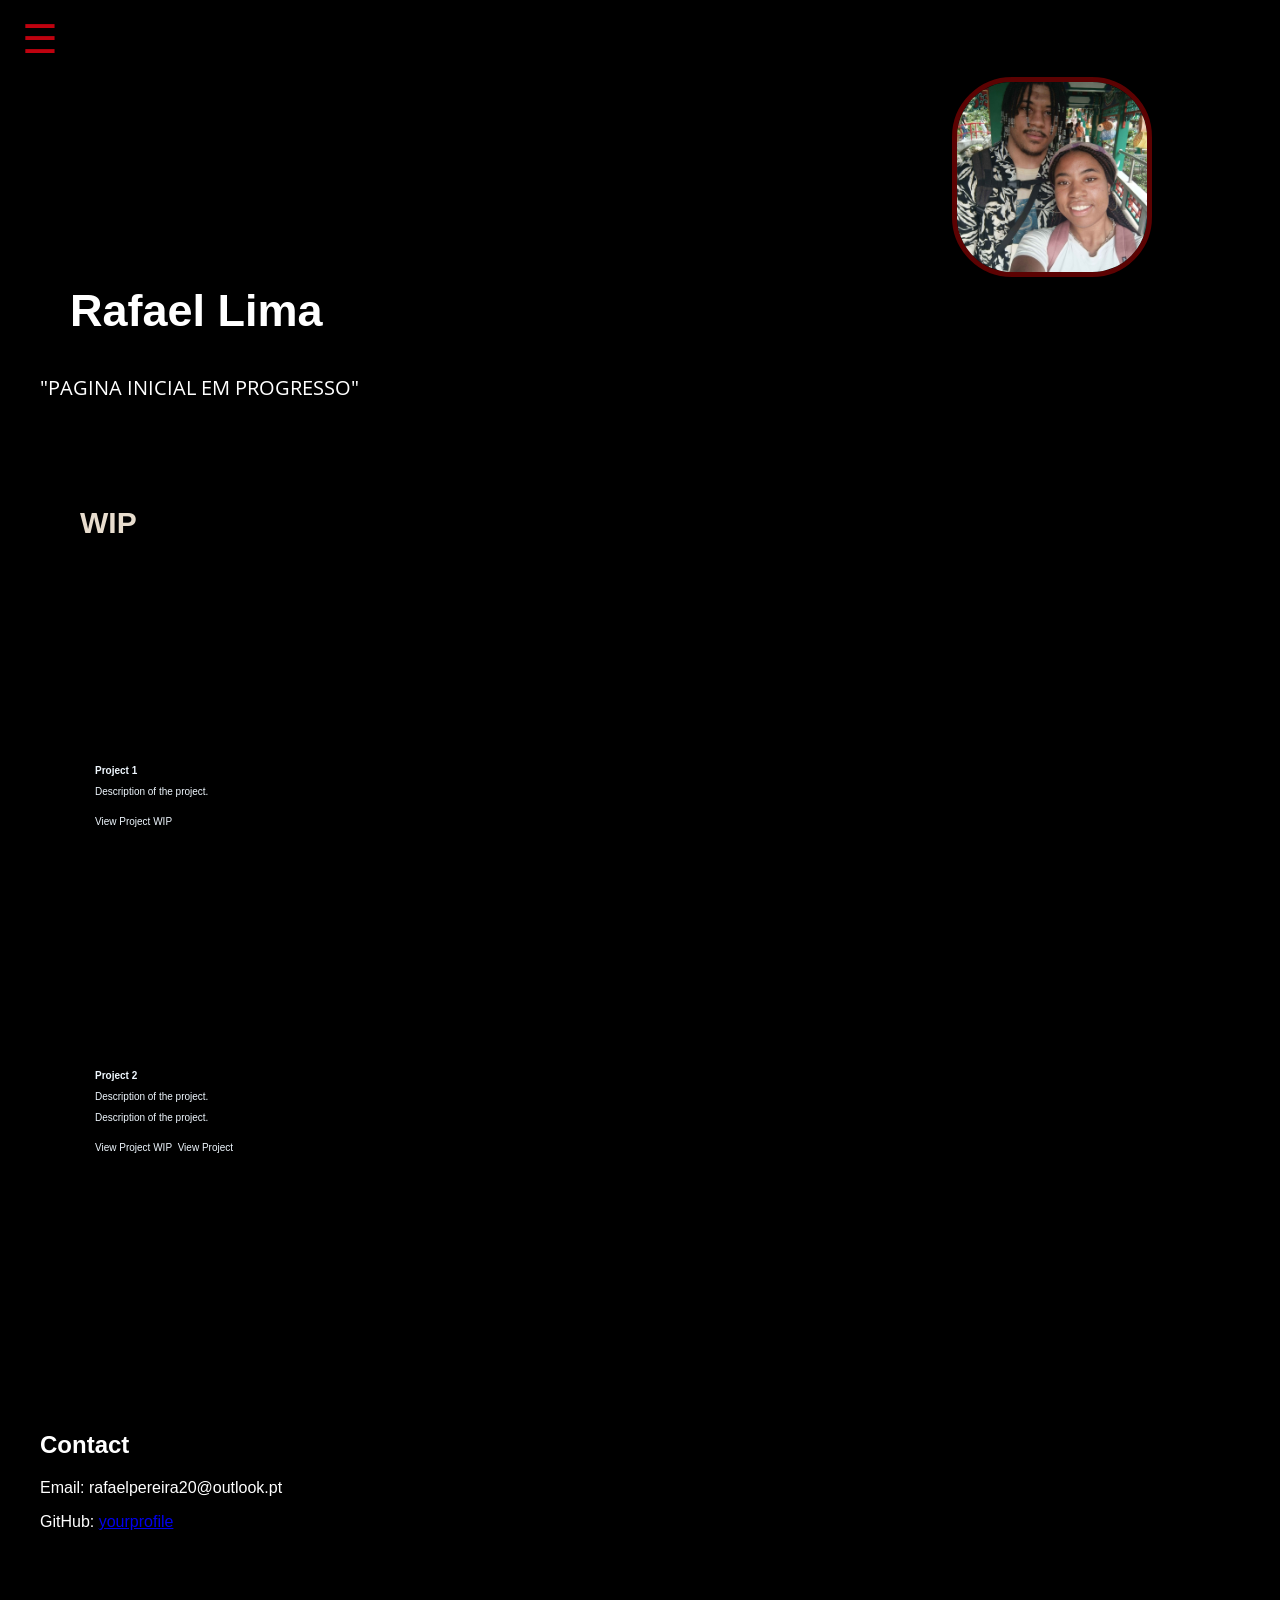
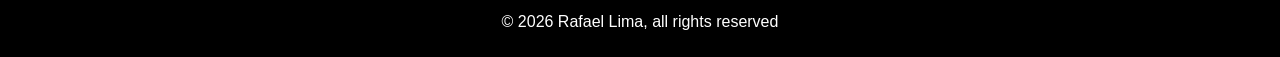
==== commit 1268fde6: "Some changes for style to show" ====
--- a/index.html
+++ b/index.html
@@ -23,8 +23,7 @@
 
     <section id="about">
         <h2> Rafael Lima</h2>
-        <p> Lorem ipsum dolor sit amet, consectetur adipiscing elit. Etiam tempus est arcu, sit amet blandit leo porttitor non. Ut volutpat ullamcorper est vitae blandit. Sed id vehicula nulla. Integer vitae erat non ex fermentum bibendum vitae non urna. Cras tempor nunc ante, at auctor massa gravida a. Aenean blandit elit libero, vitae aliquet mi tincidunt et. Phasellus id mauris nec augue varius euismod non id tellus.
-        Suspendisse rutrum lorem eget tincidunt tristique. Nulla volutpat gravida urna, et molestie sapien viverra id. Etiam a dui tellus. Curabitur porttitor, sapien quis efficitur laoreet, neque mi commodo purus, sed efficitur nisl ligula id odio. Sed in neque neque. Proin sed pretium nulla, a ullamcorper lacus.
+        <p> "PAGINA INICIAL EM PROGRESSO" </p>
         </p>
     </section>
     <section id="projects">
--- a/style.css
+++ b/style.css
@@ -306,7 +306,9 @@
     color: rgba(239, 228, 213, 0.968);
     margin-right: 100px;
     text-align: left;
-}
+  
+}
+
 #consultua{
     position: static;
     color: rgba(239, 228, 213, 0.968);
@@ -317,27 +319,99 @@
 }
 #HeaderProject {
     margin: 20px;
-    padding: 20px;
+    margin-bottom: 100px;
     color: rgba(239, 228, 213, 0.968);
     text-align: center;
 }
 #HeaderProject h1 {
-    font-size: 36px;
+    font-size: 50px;
     margin-bottom: 10px;
+    letter-spacing: 0.6 px;
+    opacity: 1;
+    transition: all 0.9s ease;
+    @starting-style {
+    opacity: 0;
+    translate: 0 -80px;
+    }
 }
 #HeaderProject p {
-    font-size: 18px;
+    font-size: 30px;
     margin: 5px 0;
-}
+    letter-spacing: 0.6 px;
+    opacity: 1;
+    transition: all 0.9s ease;
+    @starting-style {
+    opacity: 0;
+    translate: 0 -80px;
+    }
+}
+#bodytext h4 {
+    font-weight: normal;
+    color: rgba(239, 228, 213, 0.968);
+    text-align: left;
+    font-size: 25px;
+    margin-right: 50px;
+    letter-spacing: 0.6 px;
+      opacity: 1;
+    transition: all 0.9s ease;
+    @starting-style {
+    opacity: 0;
+    translate: 0 -80px;
+    }
+}
+#bodytext h3 {
+    font-weight: normal;
+    color: rgba(239, 228, 213, 0.968);
+    text-align: left;
+    font-size: 30px;
+    margin-left: 100px;
+    margin-bottom: 50px;
+    margin-right: 100px;
+    letter-spacing: 0.6 px;
+    margin-top: 100px;
+    font-weight: bold;
+    text-decoration: underline;
+    text-underline-position: auto;
+    
+}
+
 #bodytext p {
-    margin: 100px;
-    padding: 20px;
-    color: rgba(239, 228, 213, 0.968);
-    text-align: left;
-    font-size: 18px;
-    letter-spacing: 0.6 px;
+    margin-left: 100px;
+    color: rgba(239, 228, 213, 0.968);
+    text-align: left;
+    font-size: 25px;
+    letter-spacing: 0.6 px;
+    margin-right: 100px;
+       opacity: 1;
+    transition: all 0.9s ease;
+    @starting-style {
+    opacity: 0;
+    translate: 0 -80px;
+    }
+    
 }
 #bodytext a:visited  {
     color: #E63946;
     text-decoration: none;
+}
+.sheets_sidetext {
+    position: relative;
+    display: flex;
+}
+.sheets_sidetext p {
+    margin-left:none;
+    font-size: 20px;
+    color: rgba(239, 228, 213, 0.968);
+    text-align: left;
+    max-width: 650px;
+    letter-spacing: 0.6 px;
+}
+.sheets_sidetext h1 {
+    margin-left: 10px;
+    font-size: 30px;
+    color: rgba(239, 228, 213, 0.968);
+    text-align: left;
+    max-width: 400px;
+    font-weight: normal
+    letter-spacing: 0.6 px;
 }
